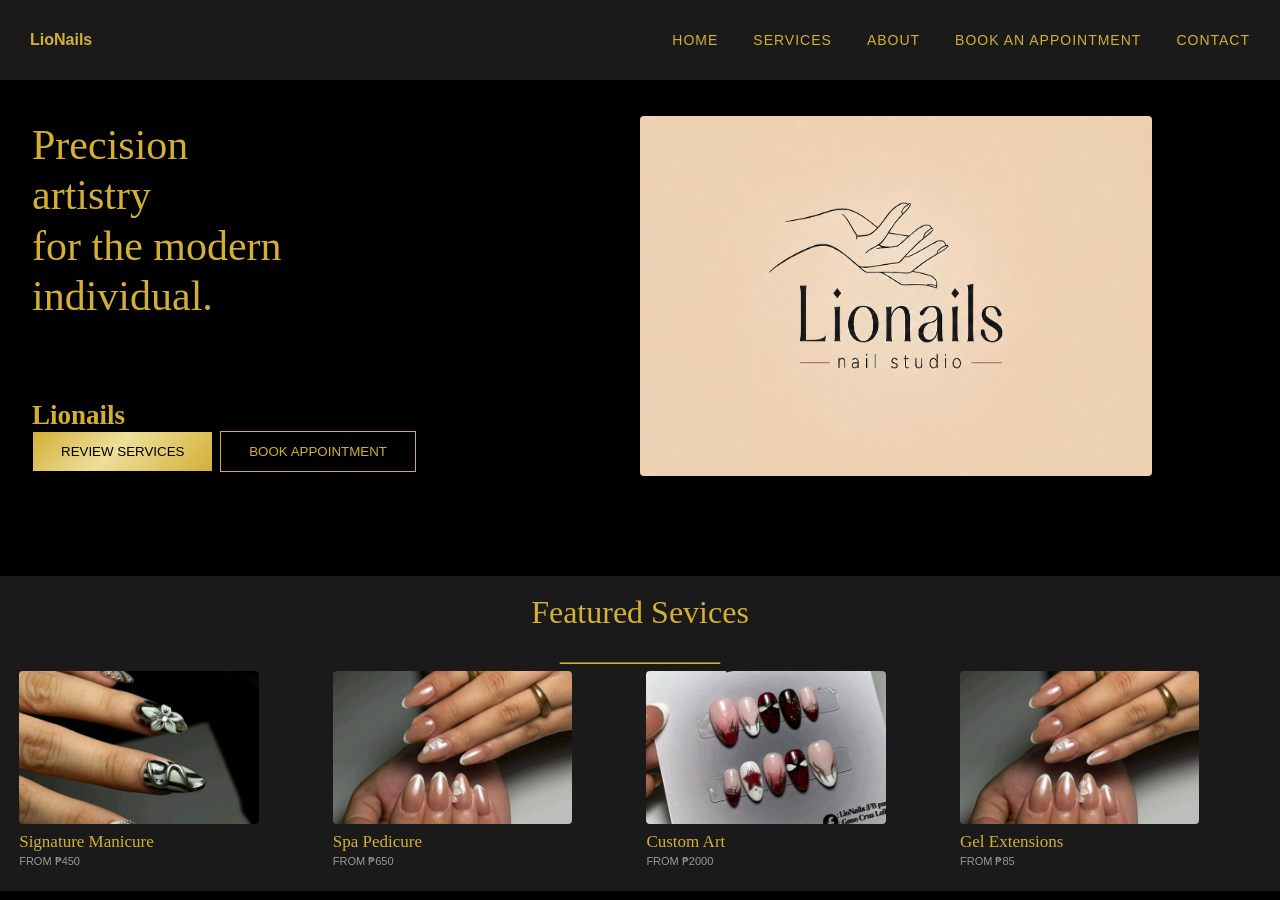
==== index.html @ 033c5d28 "Update Lionails website progress" ====
<html lang="en">
<head>

    <meta charset="UTF-8">
    <meta name="viewport" content="width=device-width, initial-scale=1.0">
    <link rel="stylesheet" href="style.css">

</head>
<body>
    
<!-------------------------------------------main page re rhodgine para masmalinaw haaa-->

<section class="mainpage" id="mainpages"><!-----------------------------mainpage-->



<div class="topbox"><!-----------------------------------topboxclass-->

    <h4>LioNails</h4>

    <div class="navigation"><!----------------------------classbuttons-->

        <button onclick="location.href='index.html'">HOME</button>

        <button onclick="location.href='services.html'">SERVICES</button>

        <button onclick="location.href='about.html'">ABOUT</button>

        <button onclick="location.href='book_appointment.html'">BOOK AN APPOINTMENT</button>

        <button onclick="location.href='contact.html'">CONTACT</button>

    </div><!---------------------------------------------/classbuttons-->

</div><!------------------------------------------------/topboxclass-->

<img src="image/logoland.png">

<h2>
    Precision<br> 
    artistry<br>
    for the modern<br>
    individual.

<h5>Lionails<br>
<button id="reviewServices">REVIEW SERVICES</button>   <!-------------makikita motong mismong format nato sa iba ibang part --->
<button id="bookAppointment">BOOK APPOINTMENT</button> <!-------------makikita motong mismong format nato sa iba ibang part --->
</h5>
</h2>


<!---------sa featured buttons nato-->
<div class="featuredBox">

    <h4>
        Featured Sevices<br>
        __________
    </h4>

    <!--Signature Manicure button--> 
    <button id="signatureManicure"> 
        <img src="image/pic.jpg" alt="Signature Manicure"> 
        <h3>Signature Manicure 
            <b>FROM ₱450</b> 
        </h3> 
    </button> 

    <!--Spa Pedicure button--> 
    <button id="spaPedicure"> 
        <img src="image/pic1.jpg" alt="Spa Pedicure"> 
        <h3>Spa Pedicure 
            <b>FROM ₱650</b> 
        </h3> 
    </button> 

    <!--Custom Art button--> 
    <button id="customArt"> 
        <img src="image/pic3.jpg" alt="Custom Art"> 
        <h3>Custom Art 
            <b>FROM ₱2000</b> 
        </h3> 
    </button> 

    <!--Gel Extensions button--> 
    <button id="gelExtensions"> 
        <img src="image/pic4.jpg" alt="Gel Extensions"> 
        <h3>Gel Extensions 
            <b>FROM ₱85</b> 
        </h3> 
    </button>

</div>

</section><!-----------------------------mainpage-->
<!-------------------------------------------/main page re rhodgine para masmalinaw haaa-->
<script src="script.js"></script>
</body>
</html>
---- style.css ----
body {
    margin: 0;
    padding: 0;
    background: #000000;
    color: #D4AF37;
    font-family: Arial, sans-serif;
}

:root {
    --gold-gradient: linear-gradient(
        135deg,
        #D4AF37 0%,
        #EDDF9B 45%,
        #D4AF37 100%
    );

    --gold: #D4AF37;
    --light-gold: #EDDF9B;
    --black: #000000;
    --dark-box: #1A1A1A;
}

.mainpage {
    background: var(--black);
    --black: #000000;
}

/*****************************sa topinbox**/

.topbox {
    position: fixed;
    top: 0;
    left: 0;
    width: 100%;
    height: 80px;

    background: #1A1A1A;

    display: flex;
    align-items: center;
    justify-content: space-between;

    z-index: 1000;
}

.topbox h4 {
    color: var(--gold);
    margin: 0 0 0 30px;
}

.navigation {
    display: flex;
    gap: 10px;
    margin-right: 30px;
}

.navigation button {
    background: none;
    border: none;
    color: var(--gold);
    padding: 10px 0;
    margin-left: 25px;
    cursor: pointer;

    font-size: 14px;
    letter-spacing: 1px;

    position: relative;
}

.navigation button.active {
    color: var(--light-gold);
}

.navigation button.active::after {
    content: "";
    position: absolute;
    left: 0;
    bottom: 0;

    width: 100%;
    height: 2px;

    background: var(--gold-gradient);
}

/*****************************sa topinbox**/

/***************************************yung precision saka imglogoland**/
.mainpage > img {
    position: fixed;
    top: 116px;
    right: 10%;
    width: 40%;
    height: 40%;

    border-radius: 4px;
}
.mainpage > h2 {
    position: absolute;
    top: 120px;
    left: 2.5%;

    width: 40%;

    margin: 0;

    color: var(--gold);
    font-family: Georgia, serif;
    font-size: 42px;
    font-weight: 400;
    line-height: 1.2;
}

.mainpage > h5 {
    position: absolute;
    top: 400px;
    left: 2.5%;

    margin: 0;

    color: var(--gold);
    font-family: Georgia, serif;
    font-size: 27px;
    font-weight: bold;
}
.mainpage > h5 button {
    padding: 12px 28px;
    margin-left: 15px;

    background: var(--gold);
    color: var(--black);

    border: 1px solid var(--gold);
    cursor: pointer;
}
.mainpage > h5 button {
    padding: 12px 28px;
    margin-left: 1px;
    cursor: pointer;
}
#reviewServices {
    background: var(--gold-gradient);
    color: var(--black);
    border: none;
}
#bookAppointment {
    background: var(--black);
    color: var(--gold);
    border: 1px solid var(--gold);
}

/***************************************yung precision saka imglogoland**/




/*******************************************************************************featured services re**/
.featuredBox { /********************************dine aayusin yung box ng featured taas baba**/
    position: absolute;
    left: 50%;
    transform: translateX(-50%);
    bottom: 1vh;
    width: 100%;
    height: 35vh;
    background: #1A1A1A;
}

.featuredBox > h4 {
    position: absolute;
    left: 0;
    top: 0;
    width: 100%;
    margin: 0;
    padding: 18px 0;
    color: #D4AF37;
    text-align: center;
    font-family: Georgia, serif;
    font-size: 32px;
    font-weight: 400;
}

#signatureManicure,
#spaPedicure,
#customArt,
#gelExtensions {
    position: absolute;
    bottom: 2vh;
    width: 22%;
    height: 23vh;
    padding: 0;
    background: #1A1A1A;
    color: #D4AF37;
    border: none;
    text-align: left;
    cursor: pointer;
}

#signatureManicure {
    left: 1.5%;
}

#spaPedicure {
    left: 26%;
}

#customArt {
    left: 50.5%;
}

#gelExtensions {
    left: 75%;
}

#signatureManicure img,
#spaPedicure img,
#customArt img,
#gelExtensions img {
    width: 85%;
    height: 17vh;
    border-radius: 4px;

    object-fit: cover;

    display: block;
}

#signatureManicure h3,
#spaPedicure h3,
#customArt h3,
#gelExtensions h3 {
    margin: 8px 0 0;

    color: #D4AF37;

    font-family: Georgia, serif;
    font-size: 17px;
    font-weight: 400;
}

#signatureManicure h3 b,
#spaPedicure h3 b,
#customArt h3 b,
#gelExtensions h3 b {
    display: block;

    margin-top: 3px;

    color: #999999;

    font-family: Arial, sans-serif;
    font-size: 11px;
    font-weight: 400;
}
/*******************************************************************************featured services re**/
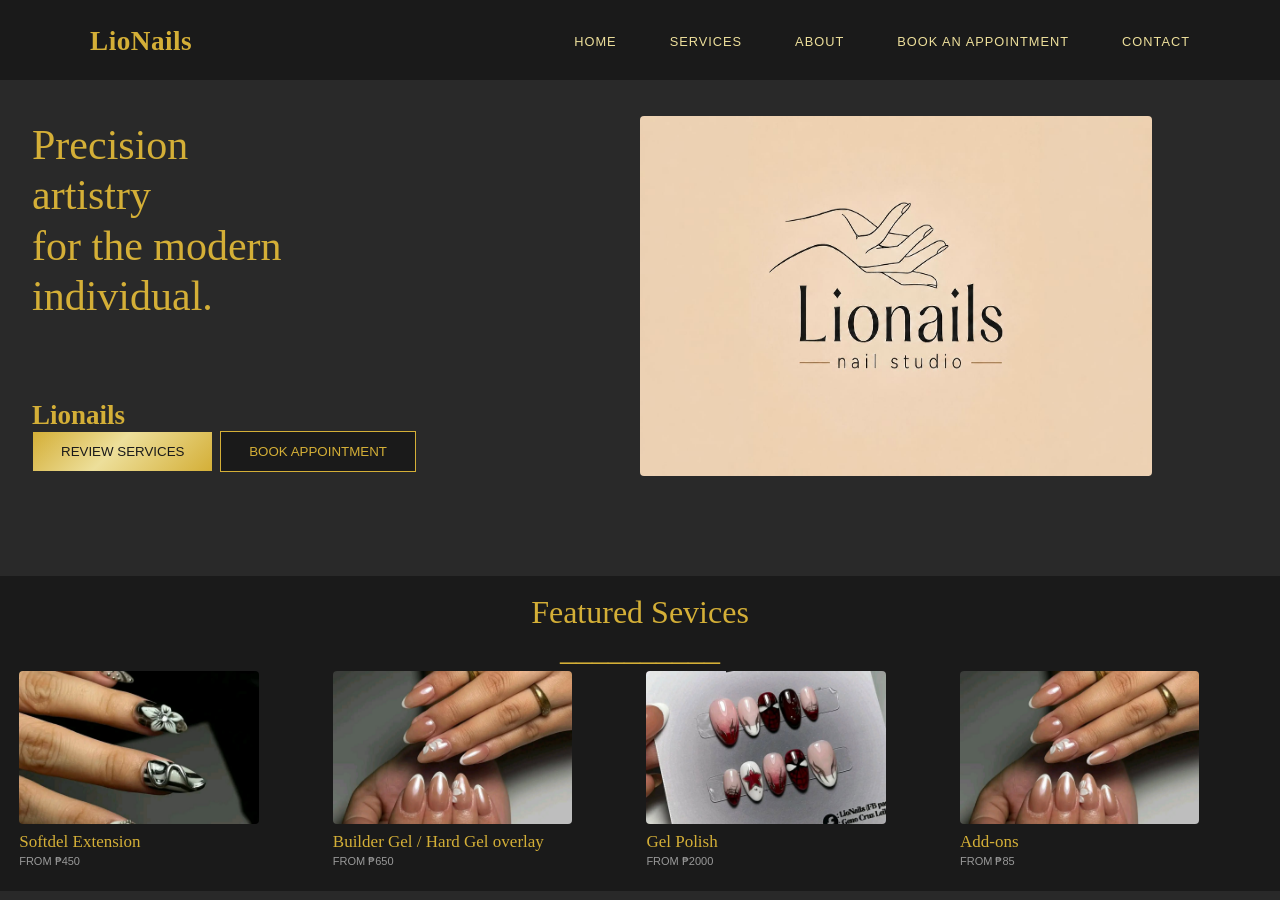
==== commit f193cb73: "Improved joshua code, connected the booking and admin dashboard" ====
--- a/index.html
+++ b/index.html
@@ -22,7 +22,7 @@
 
         <button onclick="location.href='index.html'">HOME</button>
 
-        <button onclick="location.href='services.html'">SERVICES</button>
+        <button onclick="location.href='view-services.html'">SERVICES</button>
 
         <button onclick="location.href='about.html'">ABOUT</button>
 
@@ -43,8 +43,9 @@
     individual.
 
 <h5>Lionails<br>
-<button id="reviewServices">REVIEW SERVICES</button>   <!-------------makikita motong mismong format nato sa iba ibang part --->
-<button id="bookAppointment">BOOK APPOINTMENT</button> <!-------------makikita motong mismong format nato sa iba ibang part --->
+
+<button id="reviewServices" onclick="location.href='view-services.html'">REVIEW SERVICES</button> <!-------------makikita motong mismong format nato sa iba ibang part-->
+<button id="bookAppointment" onclick="location.href='book_appointment.html'">BOOK APPOINTMENT</button> <!-------------makikita motong mismong format nato sa iba ibang part --->
 </h5>
 </h2>
 
@@ -57,37 +58,37 @@
         __________
     </h4>
 
-    <!--Signature Manicure button--> 
-    <button id="signatureManicure"> 
-        <img src="image/pic.jpg" alt="Signature Manicure"> 
-        <h3>Signature Manicure 
-            <b>FROM ₱450</b> 
-        </h3> 
-    </button> 
+    <!--Signature Manicure button-->
+<button id="signatureManicure" onclick="location.href='contact.html'">
+    <img src="image/pic.jpg" alt="Signature Manicure">
+    <h3>Softdel Extension
+        <b>FROM ₱450</b>
+    </h3>
+</button>
 
-    <!--Spa Pedicure button--> 
-    <button id="spaPedicure"> 
-        <img src="image/pic1.jpg" alt="Spa Pedicure"> 
-        <h3>Spa Pedicure 
-            <b>FROM ₱650</b> 
-        </h3> 
-    </button> 
+   <!--Spa Pedicure button-->
+<button id="spaPedicure" onclick="location.href='contact.html'">
+    <img src="image/pic1.jpg" alt="Spa Pedicure">
+    <h3>Builder Gel / Hard Gel overlay
+        <b>FROM ₱650</b>
+    </h3>
+</button>
 
-    <!--Custom Art button--> 
-    <button id="customArt"> 
-        <img src="image/pic3.jpg" alt="Custom Art"> 
-        <h3>Custom Art 
-            <b>FROM ₱2000</b> 
-        </h3> 
-    </button> 
+   <!--Custom Art button-->
+<button id="customArt" onclick="location.href='contact.html'">
+    <img src="image/pic3.jpg" alt="Custom Art">
+    <h3>Gel Polish
+        <b>FROM ₱2000</b>
+    </h3>
+</button>
 
-    <!--Gel Extensions button--> 
-    <button id="gelExtensions"> 
-        <img src="image/pic4.jpg" alt="Gel Extensions"> 
-        <h3>Gel Extensions 
-            <b>FROM ₱85</b> 
-        </h3> 
-    </button>
+    <!--Gel Extensions button-->
+<button id="gelExtensions" onclick="location.href='contact.html'">
+    <img src="image/pic4.jpg" alt="Gel Extensions">
+    <h3>Add-ons
+        <b>FROM ₱85</b>
+    </h3>
+</button>
 
 </div>
 
--- a/style.css
+++ b/style.css
@@ -9,9 +9,9 @@
 :root {
     --gold-gradient: linear-gradient(
         135deg,
-        #D4AF37 0%,
-        #EDDF9B 45%,
-        #D4AF37 100%
+        #D4AF37 0%, /*******************************eto yung golg na kulay**/
+        #EDDF9B 45%,/*******************************eto yung golg na kulay**/
+        #D4AF37 100%/*******************************eto yung golg na kulay**/
     );
 
     --gold: #D4AF37;
@@ -22,7 +22,7 @@
 
 .mainpage {
     background: var(--black);
-    --black: #000000;
+    --black: #1A1A1A;
 }
 
 /*****************************sa topinbox**/
@@ -252,4 +252,1171 @@
     font-size: 11px;
     font-weight: 400;
 }
-/*******************************************************************************featured services re**/+
+#bookAppointment-services {
+    width: 250px;
+    padding: 15px 20px;
+    border: 2px solid #D4AF37;
+    border-radius: 5px;
+    background: var(--gold-gradient);
+    color: #000000;
+    font-size: 14px;
+    font-weight: bold;
+    cursor: pointer;
+    transition: 0.3s ease;
+}
+/*******************************************************************************featured services re**/
+
+
+
+
+
+
+
+
+
+
+
+
+
+
+
+
+
+
+
+
+
+
+
+
+/***************************************************************************************************************************************view services**/
+.Ask-a-quests {
+    min-height: 33vh;
+    display: flex;
+    flex-direction: column;
+    align-items: center;
+    justify-content: center;
+    gap: 25px;
+    padding: 40px 20px;
+    text-align: center;
+}
+
+.Ask-a-quests h1 {
+    font-size: 50px;
+    margin-bottom: 10px;
+    color: #D4AF37
+}
+
+.questButtons {
+    display: flex;
+    gap: 25px;
+    justify-content: center;
+}
+
+
+#askblack {/**************************************etoi uyny me id na ask a quest**/
+    width: 250px;
+    padding: 15px 20px;
+    border: 2px solid #D4AF37;
+    border-radius: 5px;
+    background: #1A1A1A;
+    color: #FFFFFF;
+    font-size: 14px;
+    font-weight: bold;
+    cursor: pointer;
+    transition: 0.3s ease;
+}
+
+.Ask-a-quests button {
+    width: 250px;
+    padding: 15px 20px;
+    border: none;
+    border-radius: 5px;
+    background: #D4AF37;
+    color: #FFFFFF;
+    font-size: 14px;
+    font-weight: bold;
+    cursor: pointer;
+    transition: 0.3s ease;
+}
+
+.Ask-a-quests button:hover {
+    background: #EDDF9B;
+    color: #1A1A1A;
+    transform: translateY(-3px);
+}
+/**************************************************************************************************************************************view services**/
+
+
+
+
+
+
+
+
+
+
+
+
+
+
+
+
+
+
+
+/*********************************************************************************************services img**/
+
+.servicesimgs {
+    display: grid;
+    grid-template-columns: repeat(3, 1fr);
+    gap: 30px;
+    padding: 40px 60px;
+    justify-items: start;
+}
+
+.serviceBox {
+    width: 100%; /* FIXED: dating 10%, masyadong liit at sinisira grid sizing */
+    height: auto; /* FIXED: dating 30px, hindi kasya yung laman */
+    border: 1px solid #1A1A1A;
+    border-radius: 12px; /* ADDED: rounded corners gaya ng reference */
+    overflow: hidden;
+    background: #000000;; /* ADDED: dark card bg para makita text */
+    box-shadow: 0 4px 12px rgba(0, 0, 0, 0.4); /* ADDED: subtle shadow gaya ng reference */
+    display: flex;
+    flex-direction: column;
+}
+
+.serviceImage {
+    height: 160px; /* FIXED: dating 60%, walang epekto kasi wala nang fixed height si parent */
+    width: 100%;
+    background: #1A1A1A;; /* ADDED: mas madilim na shade para sa icon area */
+}
+
+.serviceImage img {
+    width: 100%;
+    height: 100%;
+    object-fit: cover;
+    display: block;
+}
+
+.serviceDetails {
+    padding: 20px;
+    display: flex;
+    flex-direction: column;
+    position: relative;
+}
+
+.serviceName {
+    font-size: 22px;
+    font-weight: bold;
+    color: #FFFFFF; /* FIXED: dating #1A1A1A, di makikita sa dark card */
+}
+
+.servicePrice {
+    font-size: 20px;
+    color: #D4AF37; /* FIXED: dating #1A1A1A, ginawang gold gaya ng reference */
+    position: absolute;
+    top: 20px;
+    right: 20px;
+}
+
+.serviceText {
+    margin-top: 10px; /* FIXED: dating "auto", walang extra space na ipupush kasi hindi na fixed height si box */
+    font-size: 14px;
+    color: #B5B5B5; /* FIXED: dating #1A1A1A, ginawang light gray para readable sa dark bg */
+}
+/*********************************************************************************************services img**/
+
+
+
+
+
+
+
+
+
+
+
+
+
+
+
+
+
+
+
+
+
+
+
+
+
+
+
+
+
+
+
+
+
+
+
+
+/****************************************************************************************************************************************book apointment page**/
+
+/* ==================== Book an Appointment ==================== */
+
+.bookForm {
+    background-color: #1A1A1A;
+    padding: 60px 40px;
+    text-align: center;
+}
+
+.bookForm h1 {
+    color: #D4AF37;
+    font-size: 48px;
+    margin-bottom: 10px;
+}
+
+.formSubtext {
+    color: #D4AF37;
+    margin-bottom: 40px;
+}
+
+.formGrid {
+    display: grid;
+    grid-template-columns: 1fr 1fr;
+    gap: 0 60px;
+    max-width: 900px;
+    margin: 0 auto;
+    text-align: left;
+}
+
+.formGroup {
+    margin-bottom: 25px;
+}
+
+.formGroup label {
+    display: block;
+    color: #D4AF37;
+    font-weight: bold;
+    margin-bottom: 8px;
+}
+
+.formGroup input,
+.formGroup select {
+    width: 100%;
+    padding: 12px 15px;
+    border: none;
+    border-radius: 4px;
+    background-color: #ffffff;
+    color: #1A1A1A;
+    font-size: 15px;
+}
+
+.formGroup small {
+    display: block;
+    color: #999999;
+    margin-top: 6px;
+    font-size: 12px;
+}
+
+.formButtons {
+    margin-top: 20px;
+    display: flex;
+    justify-content: center;
+    gap: 20px;
+}
+.saveBtn {
+    background: transparent;
+    border: 1px solid #D4AF37;
+    color: #D4AF37;
+    padding: 14px 30px;
+    font-weight: bold;
+    letter-spacing: 1px;
+    cursor: pointer;
+}
+
+.confirmBtn {
+    background: linear-gradient(90deg,
+        #D4AF37 0%,   /* eto yung gold na kulay */
+        #EDDF9B 45%,
+        #D4AF37 100%
+    );
+    border: none;
+    color: #000000;
+    padding: 14px 30px;
+    font-weight: bold;
+    letter-spacing: 1px;
+    cursor: pointer;
+}
+
+.backLink {
+    display: inline-block;
+    margin-top: 40px;
+    color: #D4AF37;
+    text-decoration: none;
+    font-weight: bold;
+}
+
+#backBtn {
+    position: fixed;
+    bottom: 30px;
+    left: 40px;
+    color: #D4AF37;
+    text-decoration: none;
+    font-weight: bold;
+}
+
+/****************************************************************************************************************************************book apointment page**/
+
+
+
+
+
+
+
+
+
+
+
+
+
+
+
+
+
+
+
+
+
+
+
+
+
+
+
+
+/**********************************************************************************************************aboutpage**/
+.reviewsPage {
+    background-color: 1A1A1A;
+    padding: 60px 40px 40px;
+    text-align: center;
+}
+
+.reviewsPage h1 {
+    color: #D4AF37;
+    font-size: 48px;
+    margin-bottom: 10px;
+    height: 100px;
+}
+
+.reviewsSubtext {
+    color: #ffffff;
+    margin-bottom: 30px;
+}
+
+.reviewButtons {
+    display: flex;
+    justify-content: center;
+    gap: 20px;
+}
+
+.galleryBtn {
+    background: transparent;
+    border: 1px solid #D4AF37;
+    color: #D4AF37;
+    padding: 14px 30px;
+    font-weight: bold;
+    letter-spacing: 1px;
+    cursor: pointer;
+}
+
+.appointBtn {
+    background: linear-gradient(90deg,
+        #D4AF37 0%,   /* eto yung gold na kulay */
+        #EDDF9B 45%,
+        #D4AF37 100%
+    );
+    border: none;
+    color: #000000;
+    padding: 14px 30px;
+    font-weight: bold;
+    letter-spacing: 1px;
+    cursor: pointer;
+}
+
+.reviewsGrid {
+    background-color: #1A1A1A;
+    display: grid;
+    grid-template-columns: repeat(3, 1fr);
+    gap: 20px;
+    padding: 0 40px 60px;
+}
+
+.reviewBox {
+    background-color: #1A1A1A;
+    padding: 30px;
+    text-align: left;
+}
+
+.stars {
+    color: #D4AF37;
+    margin-bottom: 15px;
+    font-size: 18px;
+}
+
+.reviewText {
+    color: #cccccc;
+    font-style: italic;
+    line-height: 1.6;
+    margin-bottom: 25px;
+}
+
+.reviewer {
+    display: flex;
+    align-items: center;
+    gap: 12px;
+}
+
+.reviewer img {
+    width: 40px;
+    height: 40px;
+    border-radius: 50%;
+    object-fit: cover;
+}
+
+.reviewerName {
+    color: #D4AF37;
+    font-weight: bold;
+    font-size: 13px;
+}
+
+.reviewerRole {
+    color: #999999;
+    font-size: 12px;
+}
+
+.salonPhoto {
+    border-top: 3px solid #D4AF37;
+}
+
+.salonPhoto img {
+    width: 100%;
+    display: block;
+}
+/**********************************************************************************************************aboutpage**/
+
+
+
+
+
+
+
+
+
+
+
+
+
+
+
+
+
+
+
+
+
+
+
+
+
+
+
+
+/****************************************************************************************************************************************************contactpage**/
+:root {
+    --gold: #D4AF37;         /*******************************eto yung gold na kulay**/
+    --gold-light: #EDDF9B;   /*******************************eto yung gold na kulay**/
+    --black: #1A1A1A;
+    --dark: #292929;
+
+    --gold-gradient: linear-gradient(
+        135deg,
+        #D4AF37 0%,   /*******************************eto yung golg na kulay**/
+        #EDDF9B 45%,  /*******************************eto yung golg na kulay**/
+        #D4AF37 100%  /*******************************eto yung golg na kulay**/
+    );
+}
+
+* {
+    margin: 0;
+    padding: 0;
+    box-sizing: border-box;
+}
+
+body {
+    background-color: var(--dark);
+    color: #ffffff;
+    font-family: 'Poppins', sans-serif;
+}
+
+a {
+    text-decoration: none;
+}
+
+button {
+    font-family: 'Poppins', sans-serif;
+}
+
+.topbox {
+    display: flex;
+    align-items: center;
+    justify-content: space-between;
+    padding: 24px 60px;
+    background-color: var(--black);
+    flex-wrap: wrap;
+    gap: 16px;
+}
+
+.topbox h4 {
+    font-family: 'Playfair Display', serif;
+    color: var(--gold);
+    font-size: 1.7rem;
+    letter-spacing: 0.5px;
+}
+
+.navigation {
+    display: flex;
+    gap: 28px;
+    flex-wrap: wrap;
+}
+
+.navigation button {
+    background: none;
+    border: none;
+    color: var(--gold-light);
+    font-size: 0.8rem;
+    letter-spacing: 1px;
+    cursor: pointer;
+    transition: color 0.2s ease;
+}
+
+.navigation button:hover,
+.navigation button:focus-visible {
+    color: var(--gold);
+}
+
+.contactPage {
+    padding: 90px 60px 60px;
+    text-align: center;
+}
+
+.contactPage h1 {
+    font-family: 'Playfair Display', serif;
+    color: var(--gold);
+    font-size: 3rem;
+    margin-bottom: 14px;
+}
+
+.contactSubtext {
+    color: var(--gold-light);
+    font-size: 1rem;
+    margin-bottom: 50px;
+}
+
+.contactForm {
+    max-width: 960px;
+    margin: 0 auto;
+}
+
+.formRow {
+    display: flex;
+    gap: 40px;
+    margin-bottom: 26px;
+    text-align: left;
+}
+
+.formGroup {
+    flex: 1;
+    display: flex;
+    flex-direction: column;
+    gap: 8px;
+}
+
+.formGroup label {
+    color: var(--gold);
+    font-size: 0.9rem;
+    font-weight: 500;
+}
+
+.formGroup input,
+.formGroup select {
+    padding: 14px 16px;
+    border: none;
+    border-radius: 4px;
+    background-color: #ffffff;
+    color: #333333;
+    font-size: 0.9rem;
+    font-family: 'Poppins', sans-serif;
+}
+
+.formGroup input::placeholder {
+    color: #888888;
+}
+
+.formGroup select {
+    appearance: none;
+    -webkit-appearance: none;
+    background-image: url("data:image/svg+xml,%3Csvg xmlns='http://www.w3.org/2000/svg' width='12' height='8'%3E%3Cpath d='M1 1l5 5 5-5' stroke='%23888' stroke-width='2' fill='none' fill-rule='evenodd'/%3E%3C/svg%3E");
+    background-repeat: no-repeat;
+    background-position: right 16px center;
+}
+
+.formGroup input:focus,
+.formGroup select:focus {
+    outline: 2px solid var(--gold);
+    outline-offset: 1px;
+}
+
+.helperText {
+    color: #888888;
+    font-size: 0.75rem;
+}
+
+.contactBtns {
+    display: flex;
+    justify-content: center;
+    gap: 20px;
+    margin-top: 20px;
+}
+
+.callBtn,
+.sendBtn {
+    padding: 14px 34px;
+    border-radius: 4px;
+    font-size: 0.9rem;
+    font-weight: 600;
+    cursor: pointer;
+    transition: opacity 0.2s ease, background-color 0.2s ease;
+}
+
+.callBtn {
+    background: transparent;
+    border: 1px solid var(--gold);
+    color: var(--gold-light);
+}
+
+.callBtn:hover,
+.callBtn:focus-visible {
+    background-color: rgba(212, 175, 55, 0.12);
+}
+
+.sendBtn {
+    background: var(--gold-gradient);
+    border: none;
+    color: var(--black);
+}
+
+.sendBtn:hover,
+.sendBtn:focus-visible {
+    opacity: 0.9;
+}
+
+.backWrap {
+    text-align: left;
+    margin-top: 90px;
+}
+
+.backBtn {
+    background: none;
+    border: none;
+    color: var(--gold);
+    font-size: 0.9rem;
+    letter-spacing: 1px;
+    cursor: pointer;
+}
+
+.backBtn:hover,
+.backBtn:focus-visible {
+    color: var(--gold-light);
+}
+
+.siteFooter {
+    display: flex;
+    flex-wrap: wrap;
+    gap: 40px;
+    justify-content: space-between;
+    padding: 40px 60px;
+    background-color: var(--black);
+    border-top: 1px solid #2a2a2a;
+}
+
+.footerCol {
+    flex: 1;
+    min-width: 220px;
+}
+
+.footerLogo {
+    font-family: 'Playfair Display', serif;
+    color: var(--gold);
+    font-size: 1.4rem;
+    margin-bottom: 8px;
+}
+
+.footerCol h5 {
+    color: #999999;
+    font-size: 0.75rem;
+    letter-spacing: 1px;
+    margin-bottom: 10px;
+}
+
+.footerCol p {
+    color: #cccccc;
+    font-size: 0.85rem;
+    margin-top: 6px;
+}
+
+.footerLinks a {
+    color: var(--gold-light);
+}
+
+.footerLinks a:hover {
+    text-decoration: underline;
+}
+
+.footerCol a {
+    color: #ffffff;
+    text-decoration: underline;
+}
+
+@media (max-width: 700px) {
+    .topbox {
+        flex-direction: column;
+        align-items: flex-start;
+    }
+
+    .contactPage {
+        padding: 60px 24px 40px;
+    }
+
+    .formRow {
+        flex-direction: column;
+        gap: 20px;
+    }
+
+    .contactBtns {
+        flex-direction: column;
+        align-items: stretch;
+    }
+
+    .backWrap {
+        margin-top: 50px;
+    }
+
+    .siteFooter {
+        flex-direction: column;
+        padding: 32px 24px;
+    }
+}
+/******************contactpage**/
+
+/*Rhodgine Start code*/
+
+/* Admin login page */
+
+.loginPage {
+    min-height: 100vh;
+    background: #1A1A1A;
+    display: flex;
+    align-items: center;
+    justify-content: center;
+    padding: 20px;
+}
+
+.loginWrapper {
+    width: 100%;
+    max-width: 400px;
+    background: #1A1A1A;
+    padding: 40px;
+    border: 1px solid #D4AF37;
+    border-radius: 8px;
+    text-align: center;
+}
+
+.loginWrapper h1 {
+    color: #D4AF37;
+    margin: 0 0 5px 0;
+    font-size: 28px;
+}
+
+.loginWrapper p {
+    color: #EDDF9B;
+    margin: 0 0 30px 0;
+    font-size: 12px;
+    letter-spacing: 2px;
+}
+
+.inputGroup {
+    margin-bottom: 20px;
+    text-align: left;
+}
+
+.inputGroup label {
+    display: block;
+    color: #D4AF37;
+    font-weight: bold;
+    margin-bottom: 5px;
+    font-size: 13px;
+}
+
+.inputGroup input {
+    width: 100%;
+    padding: 10px 12px;
+    border: 1px solid #D4AF37;
+    background: #1A1A1A;
+    color: #EDDF9B;
+    border-radius: 4px;
+    box-sizing: border-box;
+    font-size: 13px;
+}
+
+.inputGroup input:focus {
+    outline: none;
+    background: #292929;
+}
+
+.inputGroup input::placeholder {
+    color: #666;
+}
+
+.errorMessage {
+    color: #ff6b6b;
+    font-size: 12px;
+    margin-bottom: 15px;
+    display: none;
+}
+
+.errorMessage.show {
+    display: block;
+}
+
+.loginButton {
+    width: 100%;
+    padding: 10px;
+    background: linear-gradient(90deg, #D4AF37 0%, #EDDF9B 45%, #D4AF37 100%);
+    border: none;
+    color: #000;
+    font-weight: bold;
+    cursor: pointer;
+    border-radius: 4px;
+    font-size: 13px;
+    letter-spacing: 1px;
+    margin-bottom: 20px;
+}
+
+.loginButton:hover {
+    opacity: 0.9;
+}
+
+.demoAccount {
+    background: rgba(212, 175, 55, 0.1);
+    padding: 12px;
+    border-radius: 4px;
+    margin-bottom: 20px;
+    border-left: 3px solid #D4AF37;
+}
+
+.demoAccount p {
+    color: #D4AF37;
+    font-size: 11px;
+    font-weight: bold;
+    margin: 0 0 8px 0;
+    text-transform: uppercase;
+    letter-spacing: 1px;
+}
+
+.demoAccount small {
+    display: block;
+    color: #EDDF9B;
+    font-size: 11px;
+    line-height: 1.8;
+}
+
+.backLink {
+    color: #D4AF37;
+    text-decoration: none;
+    font-size: 12px;
+    transition: color 0.3s;
+}
+
+.backLink:hover {
+    color: #EDDF9B;
+}
+
+/* eto na sa layout ng ADMIN DASHBOARD follow lang ako sa color branding*/
+
+.adminLayout {
+    display: flex;
+    min-height: 100vh;
+}
+
+.adminSidebar {
+    width: 220px;
+    background: #1A1A1A;
+    border-right: 1px solid #D4AF37;
+    padding: 20px 0;
+    position: fixed;
+    height: 100vh;
+    left: 0;
+    top: 0;
+    z-index: 999;
+}
+
+.sidebarLogo {
+    padding: 0 15px 20px;
+    border-bottom: 1px solid #D4AF37;
+    margin-bottom: 20px;
+}
+
+.sidebarLogo h3 {
+    color: #D4AF37;
+    margin: 0;
+    font-size: 16px;
+}
+
+.sidebarMenu {
+    list-style: none;
+    margin: 0;
+    padding: 0;
+}
+
+.sidebarMenu li a {
+    display: block;
+    padding: 12px 15px;
+    color: #EDDF9B;
+    text-decoration: none;
+    font-size: 13px;
+    border-left: 3px solid transparent;
+    transition: all 0.3s;
+}
+
+.sidebarMenu li a:hover {
+    background: rgba(212, 175, 55, 0.1);
+    border-left-color: #D4AF37;
+    color: #D4AF37;
+}
+
+.sidebarMenu li a.active {
+    background: rgba(212, 175, 55, 0.15);
+    border-left-color: #D4AF37;
+    color: #D4AF37;
+    font-weight: bold;
+}
+
+.logoutSection {
+    position: absolute;
+    bottom: 20px;
+    left: 0;
+    right: 0;
+    padding: 0 15px;
+}
+
+.logoutBtn {
+    width: 100%;
+    padding: 8px;
+    background: transparent;
+    border: 1px solid #D4AF37;
+    color: #D4AF37;
+    border-radius: 4px;
+    cursor: pointer;
+    font-size: 11px;
+    font-weight: bold;
+    letter-spacing: 1px;
+}
+
+.logoutBtn:hover {
+    background: rgba(212, 175, 55, 0.1);
+}
+
+/* eto naman yung laman ng ADMIN */
+
+.adminContent {
+    margin-left: 220px;
+    padding: 30px;
+    width: calc(100% - 220px);
+    background: #1A1A1A;
+}
+
+.adminHeader {
+    display: flex;
+    justify-content: space-between;
+    align-items: center;
+    margin-bottom: 30px;
+    padding-bottom: 15px;
+    border-bottom: 1px solid #D4AF37;
+}
+
+.adminHeader h1 {
+    color: #D4AF37;
+    margin: 0;
+    font-size: 28px;
+}
+
+.adminUser {
+    text-align: right;
+}
+
+.adminUser p {
+    color: #EDDF9B;
+    margin: 5px 0;
+    font-size: 12px;
+}
+
+/* Para to sa CARDS tsaka TABLES na gagamitin */
+
+.cardsWrapper {
+    display: grid;
+    grid-template-columns: repeat(auto-fit, minmax(150px, 1fr));
+    gap: 20px;
+    margin-bottom: 30px;
+}
+
+.card {
+    background: #292929;
+    padding: 20px;
+    border: 1px solid #3a3a3a;
+    border-radius: 4px;
+    text-align: center;
+}
+
+.cardTitle {
+    color: #999;
+    font-size: 11px;
+    text-transform: uppercase;
+    letter-spacing: 1px;
+    margin-bottom: 10px;
+}
+
+.cardValue {
+    color: #D4AF37;
+    font-size: 28px;
+    font-weight: bold;
+    margin: 0;
+}
+
+.cardSubtext {
+    color: #666;
+    font-size: 10px;
+    margin-top: 5px;
+}
+
+/* Tables */
+.tableSection {
+    background: #292929;
+    border: 1px solid #3a3a3a;
+    border-radius: 4px;
+    overflow: hidden;
+    margin-bottom: 30px;
+}
+
+.tableSection h2 {
+    color: #D4AF37;
+    margin: 0;
+    padding: 15px 20px;
+    border-bottom: 1px solid #3a3a3a;
+    font-size: 16px;
+}
+
+.dataTable {
+    width: 100%;
+    border-collapse: collapse;
+}
+
+.dataTable thead {
+    background: #1A1A1A;
+}
+
+.dataTable th {
+    color: #D4AF37;
+    padding: 12px 15px;
+    text-align: left;
+    font-size: 11px;
+    font-weight: bold;
+    text-transform: uppercase;
+    letter-spacing: 1px;
+    border-bottom: 1px solid #3a3a3a;
+}
+
+.dataTable td {
+    color: #EDDF9B;
+    padding: 12px 15px;
+    font-size: 12px;
+    border-bottom: 1px solid #3a3a3a;
+}
+
+.dataTable tr:hover {
+    background: rgba(212, 175, 55, 0.05);
+}
+
+.badge {
+    padding: 4px 10px;
+    border-radius: 3px;
+    font-size: 10px;
+    font-weight: bold;
+    text-transform: uppercase;
+    display: inline-block;
+}
+
+.badge.pending {
+    background: rgba(255, 193, 7, 0.2);
+    color: #FFC107;
+    border: 1px solid #FFC107;
+}
+
+.badge.confirmed {
+    background: rgba(76, 175, 80, 0.2);
+    color: #4CAF50;
+    border: 1px solid #4CAF50;
+}
+
+.badge.completed {
+    background: rgba(212, 175, 55, 0.2);
+    color: #D4AF37;
+    border: 1px solid #D4AF37;
+}
+
+.badge.cancelled {
+    background: rgba(244, 67, 54, 0.2);
+    color: #F44336;
+    border: 1px solid #F44336;
+}
+
+/* Filter */
+.filterSection {
+    margin-bottom: 20px;
+    display: flex;
+    gap: 10px;
+}
+
+.filterBtn {
+    padding: 8px 15px;
+    background: transparent;
+    border: 1px solid #D4AF37;
+    color: #D4AF37;
+    cursor: pointer;
+    border-radius: 4px;
+    font-size: 12px;
+    transition: all 0.3s;
+}
+
+.filterBtn.active {
+    background: #D4AF37;
+    color: #1A1A1A;
+}
+
+.filterBtn:hover {
+    background: rgba(212, 175, 55, 0.1);
+}
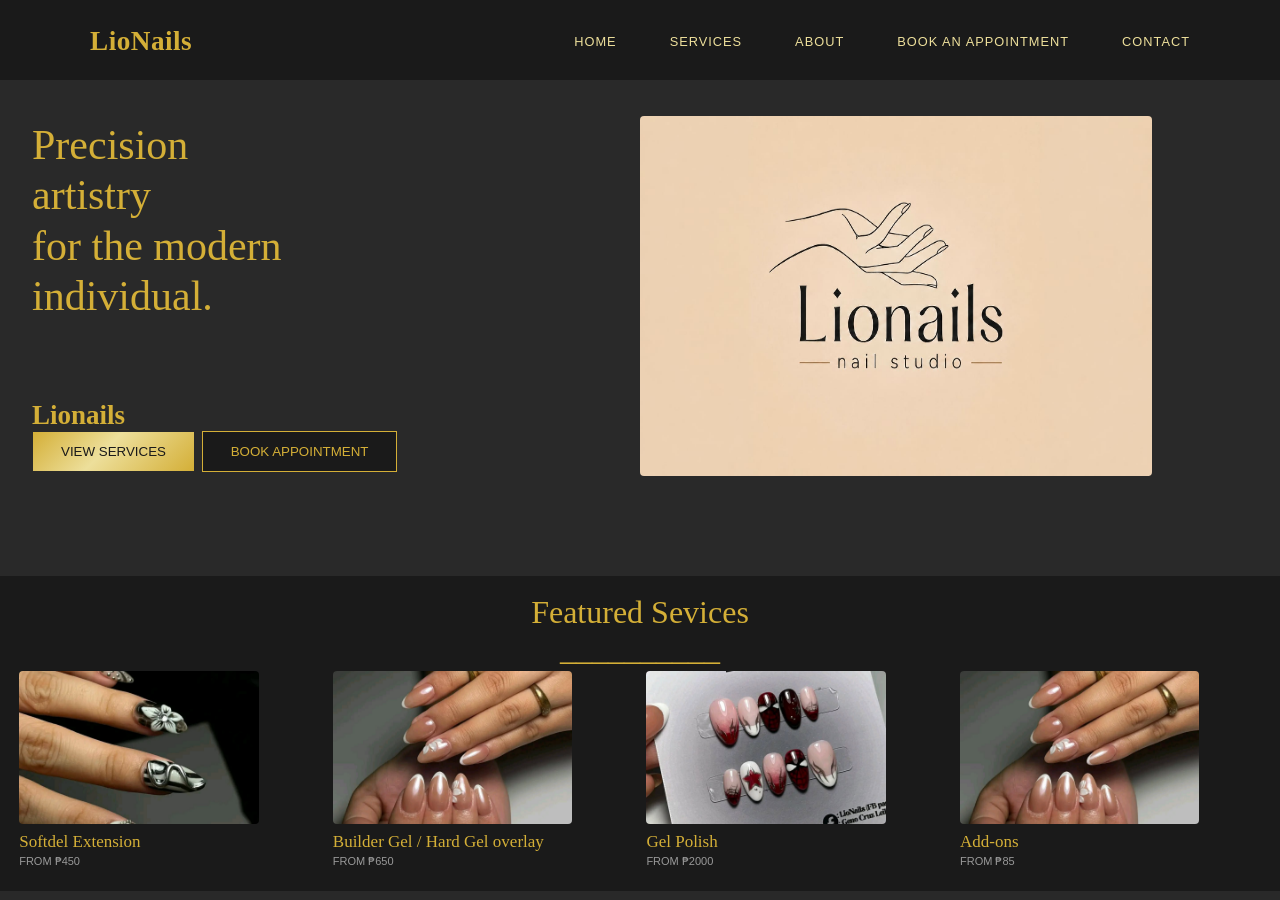
==== commit b3d3ff95: "Complete booking, admin management, services, contact, and layout improvements (All done na pero nee" ====
--- a/index.html
+++ b/index.html
@@ -44,7 +44,7 @@
 
 <h5>Lionails<br>
 
-<button id="reviewServices" onclick="location.href='view-services.html'">REVIEW SERVICES</button> <!-------------makikita motong mismong format nato sa iba ibang part-->
+<button id="reviewServices" onclick="location.href='view-services.html'">VIEW SERVICES</button> <!-------------makikita motong mismong format nato sa iba ibang part-->
 <button id="bookAppointment" onclick="location.href='book_appointment.html'">BOOK APPOINTMENT</button> <!-------------makikita motong mismong format nato sa iba ibang part --->
 </h5>
 </h2>
--- a/style.css
+++ b/style.css
@@ -415,11 +415,10 @@
 }
 
 .servicePrice {
-    font-size: 20px;
-    color: #D4AF37; /* FIXED: dating #1A1A1A, ginawang gold gaya ng reference */
-    position: absolute;
-    top: 20px;
-    right: 20px;
+    font-size: 14px;
+    color: #D4AF37;
+    margin-top: 8px;
+    font-weight: bold;
 }
 
 .serviceText {
@@ -1419,4 +1418,139 @@
 
 .filterBtn:hover {
     background: rgba(212, 175, 55, 0.1);
+}
+/*para sa form group tsaka textarea*/
+
+.formGroup textarea {
+    width: 100%;
+    padding: 12px 15px;
+    border: none;
+    border-radius: 4px;
+    background-color: #ffffff;
+    color: #1A1A1A;
+    font-size: 15px;
+    font-family: Arial, sans-serif;
+    box-sizing: border-box;
+    resize: vertical;
+}
+
+.bookingMessage {
+    min-height: 20px;
+    color: #EDDF9B;
+    font-size: 14px;
+    margin: 20px 0 0;
+}
+
+.adminModal {
+    display: none;
+    position: fixed;
+    inset: 0;
+    background: rgba(0, 0, 0, 0.75);
+    align-items: center;
+    justify-content: center;
+    z-index: 2000;
+    padding: 20px;
+}
+
+.adminModalContent {
+    width: 100%;
+    max-width: 460px;
+    background: #1A1A1A;
+    border: 1px solid #D4AF37;
+    border-radius: 6px;
+    padding: 30px;
+    position: relative;
+}
+
+.adminModalContent h2 {
+    color: #D4AF37;
+    margin-top: 0;
+}
+
+.closeModalBtn {
+    position: absolute;
+    top: 12px;
+    right: 15px;
+    background: none;
+    border: none;
+    color: #D4AF37;
+    font-size: 28px;
+    cursor: pointer;
+}
+
+.modalActions {
+    display: flex;
+    justify-content: flex-end;
+    gap: 12px;
+    margin-top: 20px;
+}
+
+.modalActions .confirmBtn {
+    padding: 10px 18px;
+}
+
+.contactDetails {
+    max-width: 960px;
+    margin: 0 auto 45px;
+    display: grid;
+    grid-template-columns: repeat(3, 1fr);
+    gap: 18px;
+    text-align: left;
+}
+
+.contactInfoCard {
+    background: #292929;
+    border: 1px solid #3a3a3a;
+    border-left: 3px solid #D4AF37;
+    padding: 20px;
+    border-radius: 4px;
+}
+
+.contactInfoCard h3 {
+    color: #D4AF37;
+    margin: 0 0 10px;
+    font-size: 14px;
+}
+
+.contactInfoCard p,
+.contactInfoCard a {
+    color: #EDDF9B;
+    margin: 0;
+    font-size: 13px;
+    line-height: 1.6;
+    text-decoration: none;
+}
+
+.contactMessageGroup {
+    text-align: left;
+}
+
+.contactMessage {
+    min-height: 20px;
+    color: #EDDF9B;
+    margin: 20px 0 0;
+    font-size: 14px;
+}
+
+@media (max-width: 700px) {
+    .contactDetails {
+        grid-template-columns: 1fr;
+    }
+}
+
+.serviceBookBtn {
+    margin-top: 18px;
+    padding: 10px 14px;
+    border: 1px solid #D4AF37;
+    border-radius: 4px;
+    background: transparent;
+    color: #D4AF37;
+    font-size: 12px;
+    font-weight: bold;
+    cursor: pointer;
+}
+
+.serviceBookBtn:hover {
+    background: #D4AF37;
+    color: #1A1A1A;
 }
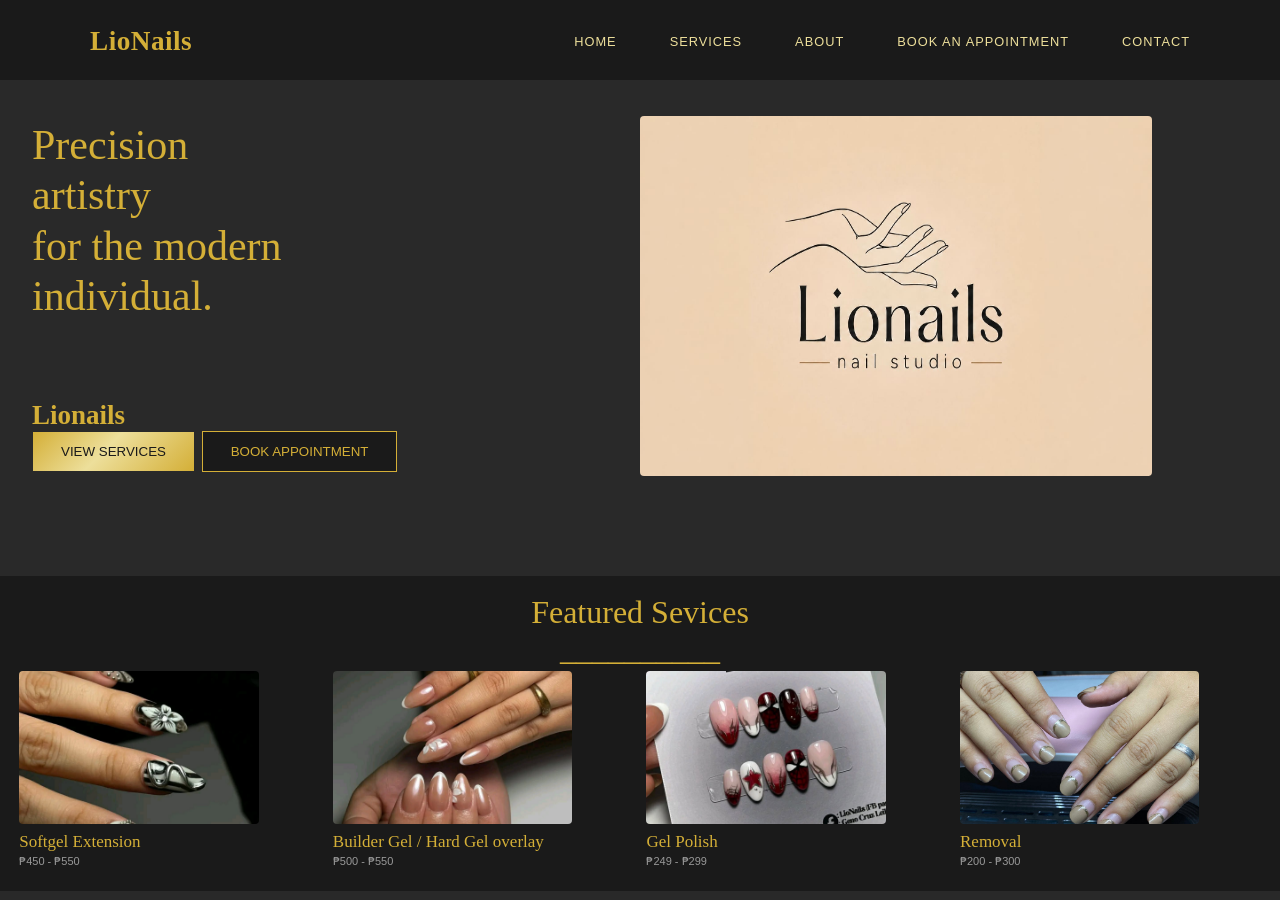
==== commit 40247ec5: "medyo responsive na, pero need pa debugging kasi nahihiwalay yung ibang input kapag nag papalit ng d" ====
--- a/index.html
+++ b/index.html
@@ -61,8 +61,8 @@
     <!--Signature Manicure button-->
 <button id="signatureManicure" onclick="location.href='contact.html'">
     <img src="image/pic.jpg" alt="Signature Manicure">
-    <h3>Softdel Extension
-        <b>FROM ₱450</b>
+    <h3>Softgel Extension
+        <b>₱450 - ₱550</b>
     </h3>
 </button>
 
@@ -70,7 +70,7 @@
 <button id="spaPedicure" onclick="location.href='contact.html'">
     <img src="image/pic1.jpg" alt="Spa Pedicure">
     <h3>Builder Gel / Hard Gel overlay
-        <b>FROM ₱650</b>
+        <b>₱500 - ₱550</b>
     </h3>
 </button>
 
@@ -78,15 +78,15 @@
 <button id="customArt" onclick="location.href='contact.html'">
     <img src="image/pic3.jpg" alt="Custom Art">
     <h3>Gel Polish
-        <b>FROM ₱2000</b>
+        <b>₱249 - ₱299</b>
     </h3>
 </button>
 
     <!--Gel Extensions button-->
 <button id="gelExtensions" onclick="location.href='contact.html'">
-    <img src="image/pic4.jpg" alt="Gel Extensions">
-    <h3>Add-ons
-        <b>FROM ₱85</b>
+    <img src="image/pic5.jpg" alt="Gel Extensions">
+    <h3>Removal
+        <b>₱200 - ₱300</b>
     </h3>
 </button>
 
--- a/style.css
+++ b/style.css
@@ -298,7 +298,7 @@
     align-items: center;
     justify-content: center;
     gap: 25px;
-    padding: 40px 20px;
+    padding: 140px 20px 40px;
     text-align: center;
 }
 
@@ -469,7 +469,7 @@
 
 .bookForm {
     background-color: #1A1A1A;
-    padding: 60px 40px;
+    padding: 140px 40px 60px;
     text-align: center;
 }
 
@@ -1553,4 +1553,468 @@
 .serviceBookBtn:hover {
     background: #D4AF37;
     color: #1A1A1A;
+}
+
+/* about page to */
+
+.aboutContent {
+    max-width: 1100px;
+    margin: 0 auto;
+    padding: 140px 60px 70px;
+    display: grid;
+    grid-template-columns: 1fr 1fr;
+    align-items: center;
+    gap: 70px;
+}
+
+.aboutEyebrow {
+    color: #D4AF37;
+    font-size: 12px;
+    font-weight: bold;
+    letter-spacing: 2px;
+    margin-bottom: 14px;
+}
+
+.aboutIntro h1 {
+    color: #D4AF37;
+    font-size: 46px;
+    margin: 0 0 24px;
+}
+
+.aboutIntro p {
+    color: #EDDF9B;
+    line-height: 1.8;
+    margin-bottom: 16px;
+}
+
+.aboutIntro .appointBtn {
+    margin-top: 15px;
+}
+
+.aboutImage img {
+    width: 100%;
+    border-radius: 8px;
+    border: 1px solid #D4AF37;
+    display: block;
+}
+
+.aboutValues {
+    max-width: 1100px;
+    margin: 0 auto;
+    padding: 0 60px 80px;
+    display: grid;
+    grid-template-columns: repeat(3, 1fr);
+    gap: 20px;
+}
+
+.aboutValue {
+    background: #292929;
+    border-left: 3px solid #D4AF37;
+    padding: 25px;
+}
+
+.aboutValue h2 {
+    color: #D4AF37;
+    font-size: 18px;
+    margin: 0 0 12px;
+}
+
+.aboutValue p {
+    color: #EDDF9B;
+    font-size: 14px;
+    line-height: 1.7;
+    margin: 0;
+}
+
+@media (max-width: 700px) {
+    .aboutContent {
+        grid-template-columns: 1fr;
+        padding: 130px 24px 50px;
+        gap: 35px;
+    }
+
+    .aboutIntro h1 {
+        font-size: 36px;
+    }
+
+    .aboutValues {
+        grid-template-columns: 1fr;
+        padding: 0 24px 60px;
+    }
+}
+
+/*mobile responsiveness*/
+
+/* ================= MOBILE RESPONSIVE FIX ================= */
+
+@media (max-width: 700px) {
+
+    /* Client navigation */
+    .topbox {
+        position: static;
+        height: auto;
+        padding: 18px 24px;
+        flex-direction: column;
+        align-items: flex-start;
+        gap: 14px;
+    }
+
+    .topbox h4 {
+        margin: 0;
+    }
+
+    .navigation {
+        width: 100%;
+        margin: 0;
+        gap: 8px 16px;
+    }
+
+    .navigation button {
+        margin-left: 0;
+        padding: 6px 0;
+        font-size: 11px;
+    }
+
+    /* Homepage */
+    .mainpage {
+        min-height: auto;
+        padding-bottom: 40px;
+    }
+
+    .mainpage > img,
+    .mainpage > h2,
+    .mainpage > h5,
+    .featuredBox,
+    #signatureManicure,
+    #spaPedicure,
+    #customArt,
+    #gelExtensions {
+        position: static;
+        transform: none;
+    }
+
+    .mainpage > img {
+        display: block;
+        width: calc(100% - 48px);
+        height: auto;
+        margin: 32px 24px 24px;
+    }
+
+    .mainpage > h2 {
+        display: block;
+        width: auto;
+        margin: 0 24px;
+        font-size: 34px;
+    }
+
+    .mainpage > h5 {
+        display: block;
+        margin: 28px 24px 0;
+        font-size: 24px;
+    }
+
+    .mainpage > h5 button {
+        display: block;
+        width: 100%;
+        margin: 12px 0 0;
+    }
+
+    .featuredBox {
+        width: auto;
+        height: auto;
+        margin-top: 40px;
+        padding: 0 24px;
+        background: transparent;
+    }
+
+    .featuredBox > h4 {
+        position: static;
+        padding: 0;
+        margin-bottom: 22px;
+        font-size: 28px;
+    }
+
+    #signatureManicure,
+    #spaPedicure,
+    #customArt,
+    #gelExtensions {
+        display: block;
+        width: 100%;
+        height: auto;
+        margin: 0 0 24px;
+    }
+
+    #signatureManicure img,
+    #spaPedicure img,
+    #customArt img,
+    #gelExtensions img {
+        width: 100%;
+        height: 190px;
+    }
+
+    /* Client pages */
+    .Ask-a-quests,
+    .bookForm {
+        padding: 50px 24px;
+    }
+
+    .aboutContent {
+        padding: 50px 24px;
+    }
+
+    .contactPage {
+        padding: 50px 24px 40px;
+    }
+
+    .contactPage h1,
+    .bookForm h1,
+    .Ask-a-quests h1 {
+        font-size: 34px;
+    }
+
+    .formButtons,
+    .contactBtn {
+        flex-direction: column;
+        gap: 12px;
+    }
+
+    .formButtons button,
+    .contactBtn button {
+        width: 100%;
+    }
+
+    /* Admin pages */
+    .adminLayout {
+        display: block;
+    }
+
+    .adminSidebar {
+        position: static;
+        width: 100%;
+        height: auto;
+        padding: 18px 0;
+    }
+
+    .sidebarLogo {
+        margin-bottom: 12px;
+        padding-bottom: 14px;
+    }
+
+    .sidebarMenu {
+        display: flex;
+        flex-wrap: wrap;
+        padding: 0 8px;
+    }
+
+    .sidebarMenu li {
+        flex: 1 1 50%;
+    }
+
+    .sidebarMenu li a {
+        padding: 10px 12px;
+        font-size: 12px;
+    }
+
+    .logoutSection {
+        position: static;
+        padding: 14px 15px 0;
+    }
+
+    .adminContent {
+        width: 100%;
+        margin-left: 0;
+        padding: 24px 16px;
+    }
+
+    .adminHeader {
+        align-items: flex-start;
+        flex-direction: column;
+        gap: 16px;
+        margin-bottom: 20px;
+    }
+
+    .adminHeader h1 {
+        font-size: 26px;
+    }
+
+    .adminUser {
+        text-align: left;
+    }
+
+    .cardsWrapper {
+        grid-template-columns: 1fr 1fr;
+        gap: 12px;
+    }
+
+    .card {
+        padding: 15px 10px;
+    }
+
+    .tableSection {
+        overflow-x: auto;
+    }
+
+    .dataTable {
+        min-width: 620px;
+    }
+
+    .filterSection {
+        flex-wrap: wrap;
+    }
+
+    .adminModalContent {
+        max-height: 90vh;
+        overflow-y: auto;
+        padding: 24px 20px;
+    }
+}
+
+/* Tablet and medium-screen responsive layout */
+@media (min-width: 701px) and (max-width: 1100px) {
+
+    .topbox {
+        position: static;
+        height: auto;
+        padding: 20px 35px;
+    }
+
+    .navigation {
+        margin-right: 0;
+        gap: 12px;
+    }
+
+    .navigation button {
+        margin-left: 10px;
+        font-size: 12px;
+    }
+
+    /* Homepage */
+    .mainpage {
+        min-height: auto;
+        padding-bottom: 50px;
+    }
+
+    .mainpage > img,
+    .mainpage > h2,
+    .mainpage > h5,
+    .featuredBox,
+    #signatureManicure,
+    #spaPedicure,
+    #customArt,
+    #gelExtensions {
+        position: static;
+        transform: none;
+    }
+
+    .mainpage > img {
+        display: block;
+        width: min(70%, 520px);
+        height: auto;
+        margin: 40px auto 30px;
+    }
+
+    .mainpage > h2 {
+        display: block;
+        width: auto;
+        margin: 0 50px;
+        font-size: clamp(36px, 5vw, 48px);
+    }
+
+    .mainpage > h5 {
+        display: block;
+        margin: 25px 50px 0;
+    }
+
+    .featuredBox {
+        display: grid;
+        grid-template-columns: repeat(2, 1fr);
+        gap: 24px;
+        width: auto;
+        height: auto;
+        margin-top: 45px;
+        padding: 0 50px;
+        background: transparent;
+    }
+
+    .featuredBox > h4 {
+        position: static;
+        grid-column: 1 / -1;
+        padding: 0;
+        margin-bottom: 5px;
+    }
+
+    #signatureManicure,
+    #spaPedicure,
+    #customArt,
+    #gelExtensions {
+        width: 100%;
+        height: auto;
+        margin: 0;
+    }
+
+    #signatureManicure img,
+    #spaPedicure img,
+    #customArt img,
+    #gelExtensions img {
+        width: 100%;
+        height: 210px;
+    }
+
+    /* Admin */
+    .adminContent {
+        padding: 24px;
+    }
+
+    .adminSidebar {
+        width: 180px;
+    }
+
+    .adminContent {
+        margin-left: 180px;
+        width: calc(100% - 180px);
+    }
+
+    .dataTable {
+        min-width: 620px;
+    }
+
+    .tableSection {
+        overflow-x: auto;
+    }
+}
+
+/* Para maging automatic for every screen size */
+
+.servicesimgs {
+    display: grid;
+    grid-template-columns: repeat(auto-fit, minmax(min(100%, 260px), 1fr));
+    gap: clamp(16px, 3vw, 30px);
+    padding: clamp(24px, 5vw, 60px);
+    justify-items: stretch;
+}
+
+.serviceBox {
+    width: 100%;
+    min-width: 0;
+}
+
+.serviceImage {
+    height: clamp(180px, 25vw, 260px);
+}
+
+.serviceDetails {
+    padding: clamp(16px, 3vw, 20px);
+}
+
+.serviceName {
+    font-size: clamp(18px, 2.2vw, 22px);
+    overflow-wrap: break-word;
+}
+
+.serviceText {
+    overflow-wrap: break-word;
+}
+
+.serviceBookBtn {
+    width: 100%;
 }
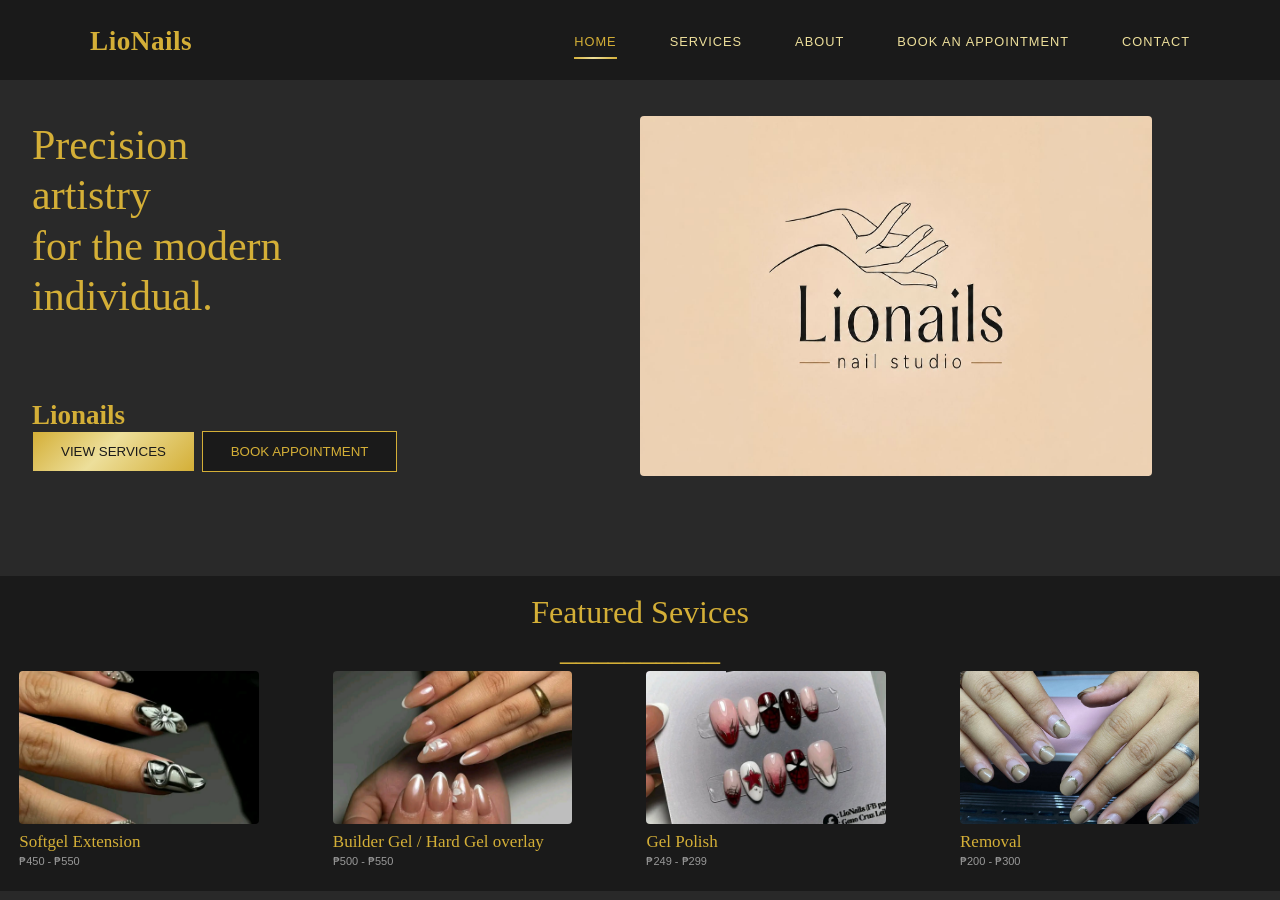
==== commit 3cbbad31: "Nag add ako ng burger menu button para sa reponsiveness sa mobile view and other devices. As of now " ====
--- a/index.html
+++ b/index.html
@@ -14,21 +14,30 @@
 
 
 
-<div class="topbox"><!-----------------------------------topboxclass-->
-
+<header class="topbox">
     <h4>LioNails</h4>
 
-    <div class="navigation"><!----------------------------classbuttons-->
+    <button
+        class="menuToggle"
+        type="button"
+        aria-expanded="false"
+        aria-controls="siteNavigation"
+    >
+        ☰ MENU
+    </button>
 
-        <button onclick="location.href='index.html'">HOME</button>
-
-        <button onclick="location.href='view-services.html'">SERVICES</button>
-
-        <button onclick="location.href='about.html'">ABOUT</button>
-
-        <button onclick="location.href='book_appointment.html'">BOOK AN APPOINTMENT</button>
-
-        <button onclick="location.href='contact.html'">CONTACT</button>
+    <nav
+        class="navigation"
+        id="siteNavigation"
+        aria-label="Main navigation"
+    >
+        <a href="index.html">HOME</a>
+        <a href="view-services.html">SERVICES</a>
+        <a href="about.html">ABOUT</a>
+        <a href="book_appointment.html">BOOK AN APPOINTMENT</a>
+        <a href="contact.html">CONTACT</a>
+    </nav>
+</header>  <!--binago ko code mo dito joshua para maging responsive yung nav bar, iaapply ko to sa lahat ng booking html, bali magiging burger menu sya-->
 
     </div><!---------------------------------------------/classbuttons-->
 
--- a/style.css
+++ b/style.css
@@ -2017,4 +2017,374 @@
 
 .serviceBookBtn {
     width: 100%;
+}
+
+/* eto dagdag sa pagiging responsicve at para nadin maayos yung nav bar kasi nagugulo yung mga button sa mobile view */
+
+/* Navigation links: retain the existing desktop styling */
+.navigation a {
+    display: inline-flex;
+    align-items: center;
+    position: relative;
+    padding: 10px 0;
+    margin-left: 25px;
+    color: var(--gold-light);
+    font-family: 'Poppins', sans-serif;
+    font-size: 0.8rem;
+    letter-spacing: 1px;
+    text-decoration: none;
+}
+
+.navigation a:hover,
+.navigation a.active {
+    color: var(--gold);
+}
+
+.navigation a.active::after {
+    content: "";
+    position: absolute;
+    left: 0;
+    bottom: 0;
+    width: 100%;
+    height: 2px;
+    background: var(--gold-gradient);
+}
+
+.menuToggle {
+    display: none;
+    min-height: 44px;
+    padding: 10px 14px;
+    border: 1px solid var(--gold);
+    border-radius: 4px;
+    background: transparent;
+    color: var(--gold);
+    font-size: 14px;
+    cursor: pointer;
+}
+
+.menuToggle:focus-visible,
+.navigation a:focus-visible {
+    outline: 2px solid var(--light-gold);
+    outline-offset: 4px;
+}
+
+/* Tablet and mobile navigation */
+@media (max-width: 1100px) {
+    .topbox {
+        position: static;
+        height: auto;
+        padding: 16px 24px;
+        flex-direction: row;
+        flex-wrap: wrap;
+        align-items: center;
+        justify-content: space-between;
+        gap: 16px;
+    }
+
+    .topbox h4 {
+        margin: 0;
+    }
+
+    .navigation {
+        display: flex;
+        flex: 0 0 100%;
+        min-width: 0;
+        margin: 0;
+        flex-direction: column;
+        align-items: stretch;
+        gap: 4px;
+    }
+
+    /* Collapse only after JavaScript enables the menu */
+    .topbox.has-menu .menuToggle {
+        display: inline-flex;
+        align-items: center;
+        justify-content: center;
+    }
+
+    .topbox.has-menu .navigation {
+        display: none;
+    }
+
+    .topbox.has-menu .navigation.is-open {
+        display: flex;
+    }
+
+    .navigation a {
+        min-height: 44px;
+        margin: 0;
+        padding: 12px;
+        font-size: 14px;
+        border-radius: 4px;
+    }
+
+    .navigation a:hover,
+    .navigation a.active {
+        background: rgba(212, 175, 55, 0.1);
+    }
+
+    .navigation a.active::after {
+        display: none;
+    }
+}
+
+/* Booking form on phones */
+@media (max-width: 700px) {
+    .bookForm .formGrid {
+        grid-template-columns: minmax(0, 1fr);
+        gap: 0;
+    }
+
+    .bookForm .formColumn,
+    .bookForm .formGroup {
+        min-width: 0;
+    }
+
+    .bookForm input,
+    .bookForm select,
+    .bookForm textarea {
+        width: 100%;
+        max-width: 100%;
+        min-width: 0;
+        font-size: 16px;
+    }
+
+    .bookForm .confirmBtn {
+        min-height: 48px;
+    }
+
+    /* Let Back move with the page content */
+    #backBtn {
+        position: static;
+        display: inline-block;
+        margin: 24px;
+    }
+}
+
+/*Dito naman yung sa Responsiveness ng sa Admin huhuhu*/
+
+/* ADMIN RESPONSIVENESS */
+.adminMenuToggle {
+    display: none;
+}
+
+.adminContent {
+    min-width: 0;
+}
+
+.adminMenuToggle:focus-visible,
+.adminSidebar a:focus-visible,
+.adminContent .tableSection:focus-visible {
+    outline: 2px solid #EDDF9B;
+    outline-offset: 3px;
+}
+
+@media (max-width: 1100px) {
+    /* Compact header replaces the side layout */
+    .adminLayout {
+        display: block;
+    }
+
+    .adminSidebar {
+        position: static;
+        width: 100%;
+        height: auto;
+        padding: 16px 20px;
+        border-right: none;
+        border-bottom: 1px solid #3a3a3a;
+    }
+
+    .adminSidebar .sidebarLogo {
+        display: flex;
+        align-items: center;
+        justify-content: space-between;
+        gap: 12px;
+        margin: 0;
+        padding: 0;
+        border: none;
+    }
+
+    .adminSidebar .sidebarLogo h3 {
+        font-size: 18px;
+    }
+
+    .adminSidebar.has-admin-menu .adminMenuToggle {
+        display: inline-flex;
+        align-items: center;
+        justify-content: center;
+        flex-shrink: 0;
+        min-height: 44px;
+        padding: 10px 14px;
+        border: 1px solid #D4AF37;
+        border-radius: 6px;
+        background: transparent;
+        color: #D4AF37;
+        font-size: 14px;
+        cursor: pointer;
+    }
+
+    .adminSidebar .sidebarMenu {
+        display: grid;
+        grid-template-columns: repeat(2, minmax(0, 1fr));
+        gap: 8px;
+        margin: 16px 0 0;
+        padding: 0;
+    }
+
+    .adminSidebar .sidebarMenu li a {
+        display: flex;
+        align-items: center;
+        min-height: 48px;
+        height: 100%;
+        padding: 12px;
+        border-radius: 6px;
+        font-size: 14px;
+        overflow-wrap: anywhere;
+    }
+
+    .adminSidebar .logoutSection {
+        position: static;
+        margin-top: 12px;
+        padding: 0;
+    }
+
+    .adminSidebar .logoutBtn {
+        min-height: 44px;
+        font-size: 13px;
+    }
+
+    /* Links remain available if JavaScript fails to load */
+    .adminSidebar.has-admin-menu:not(.is-open) .sidebarMenu,
+    .adminSidebar.has-admin-menu:not(.is-open) .logoutSection {
+        display: none;
+    }
+
+    /* Main content */
+    .adminContent {
+        width: 100%;
+        margin-left: 0;
+        padding: 24px 20px;
+    }
+
+    .adminContent .adminHeader {
+        flex-direction: column;
+        align-items: stretch;
+        gap: 16px;
+    }
+
+    .adminContent .adminHeader h1 {
+        font-size: clamp(24px, 4vw, 28px);
+        overflow-wrap: anywhere;
+    }
+
+    .adminContent .adminWelcome {
+        margin-top: 8px;
+        font-size: 14px;
+        line-height: 1.6;
+    }
+
+    .adminContent .adminUser {
+        text-align: left;
+    }
+
+    .adminContent .cardsWrapper {
+        grid-template-columns: repeat(2, minmax(0, 1fr));
+        gap: 12px;
+    }
+
+    .adminContent .card {
+        min-width: 0;
+        padding: 20px 12px;
+        overflow-wrap: anywhere;
+    }
+
+    /* Only the table area scrolls sideways */
+    .adminContent .tableSection {
+        max-width: 100%;
+        overflow-x: auto;
+    }
+
+    .adminContent .dataTable {
+        min-width: 680px;
+    }
+
+    .adminContent .dataTable th,
+    .adminContent .dataTable td {
+        padding: 14px 12px;
+    }
+
+    .adminContent .filterSection {
+        flex-wrap: wrap;
+        gap: 8px;
+    }
+
+    .adminContent .filterSection .filterBtn {
+        flex: 1 1 110px;
+    }
+
+    .adminContent .filterBtn,
+    .adminContent .confirmBtn {
+        min-height: 44px;
+    }
+
+    .adminContent .dataTable .filterBtn {
+        margin: 4px 2px;
+    }
+
+    /* Keep service forms usable on short screens */
+    .adminLayout .adminModal {
+        padding: 16px;
+    }
+
+    .adminLayout .adminModalContent {
+        max-height: calc(100vh - 32px);
+        max-height: calc(100dvh - 32px);
+        overflow-y: auto;
+        padding: 24px 20px;
+    }
+
+    .adminLayout .adminModalContent h2 {
+        padding-right: 40px;
+        margin-bottom: 20px;
+    }
+
+    .adminLayout .closeModalBtn {
+        top: 8px;
+        right: 8px;
+        width: 44px;
+        height: 44px;
+    }
+
+    .adminLayout .formGroup input,
+    .adminLayout .formGroup textarea {
+        min-width: 0;
+        font-size: 16px;
+    }
+
+    .adminLayout .modalActions {
+        flex-wrap: wrap;
+    }
+
+    .adminLayout .modalActions button {
+        flex: 1 1 120px;
+    }
+}
+
+@media (max-width: 480px) {
+    .adminContent {
+        padding: 20px 16px;
+    }
+
+    .loginPage .loginWrapper {
+        padding: 28px 20px;
+    }
+
+    .loginPage .inputGroup input {
+        min-height: 44px;
+        font-size: 16px;
+    }
+
+    .loginPage .loginButton {
+        min-height: 44px;
+    }
 }
